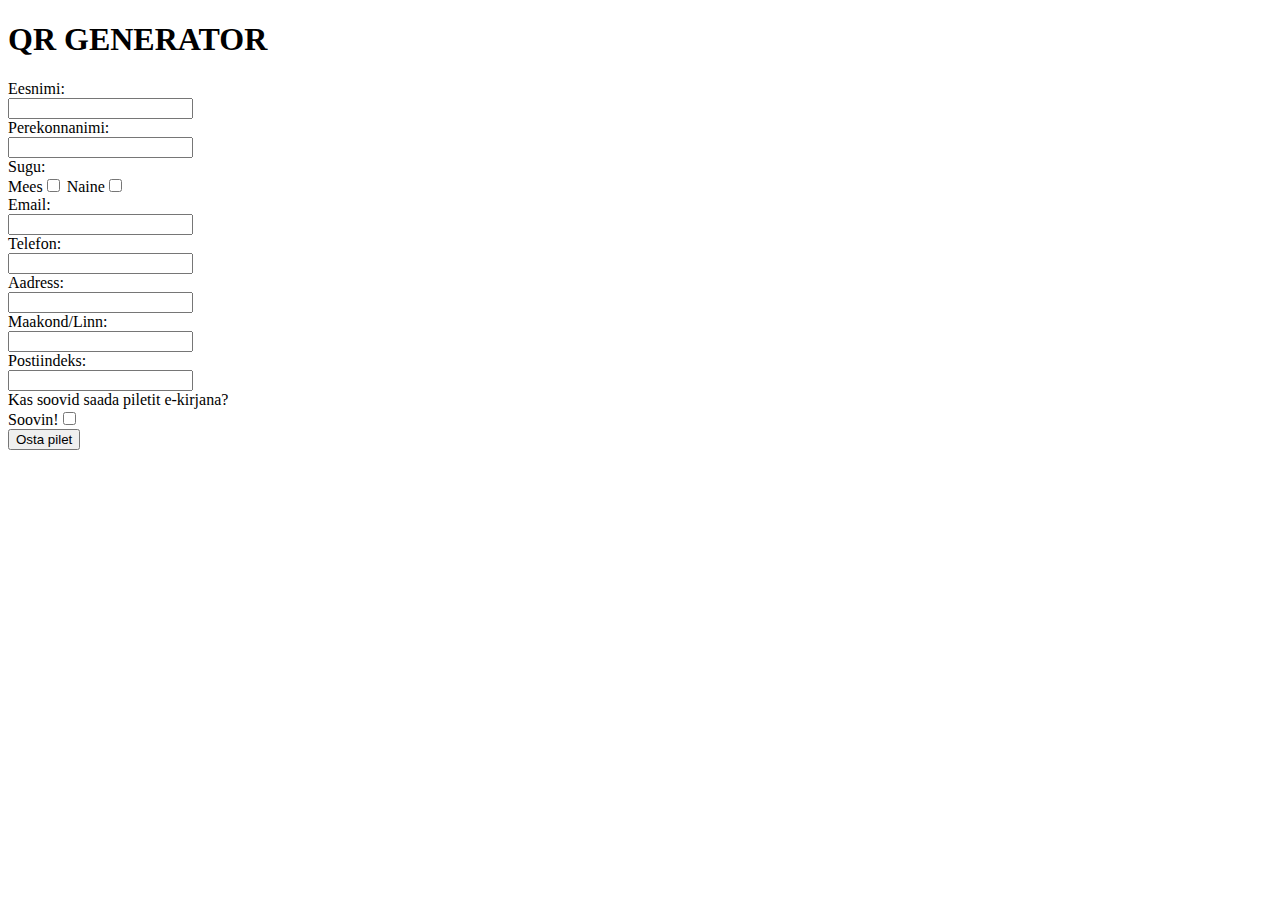
==== index.html @ 841d380b "Lisan index.html baasi" ====
<!DOCTYPE html>
<html lang="en">

<head>
    <meta charset="UTF-8">
    <meta name="viewport" content="width=device-width, initial-scale=1.0">
    <title>[Piletimüüja nimi]</title>
</head>

<body>
    <h1>QR GENERATOR</h1>
    <div class="container">
        <form action="#">

            <label for="eesnimi">Eesnimi:</label><br>
            <input type="text" id="eesnimi" name="eesnimi"><br>

            <label for="perekonnanimi">Perekonnanimi:</label><br>
            <input type="text" id="perenimi" name="perenimi"><br>

            <label for="sugu">Sugu:</label><br>

            <span>Mees</span><input type="checkbox" id="mees" name="mees"> 
            <span>Naine</span><input type="checkbox" id="naine" name="naine"><br>
        

            <label for="email">Email:</label><br>
            <input type="email" id="email" name="email"><br>

            <label for="telefon">Telefon:</label><br>
            <input type="text" id="telefon" name="telefon"><br>

            <label for="aadress">Aadress:</label><br>
            <input type="text" id="aadress" name="aadress"><br>

            <label for="Maakond">Maakond/Linn:</label><br>
            <input type="text" id="maakond" name="maakond"><br>
            

            <label for="indeks">Postiindeks:</label><br>
            <input type="text" id="indeks" name="indeks"><br>

            <label for="kasEmail">Kas soovid saada piletit e-kirjana?</label><br>
            <span>Soovin!</span><input type="checkbox" id="yes-email" name="yes-email"><br>

            <input type="submit" value="Osta pilet" id="submit-button"><br>
        </form>
    </div>
</body>

</html>
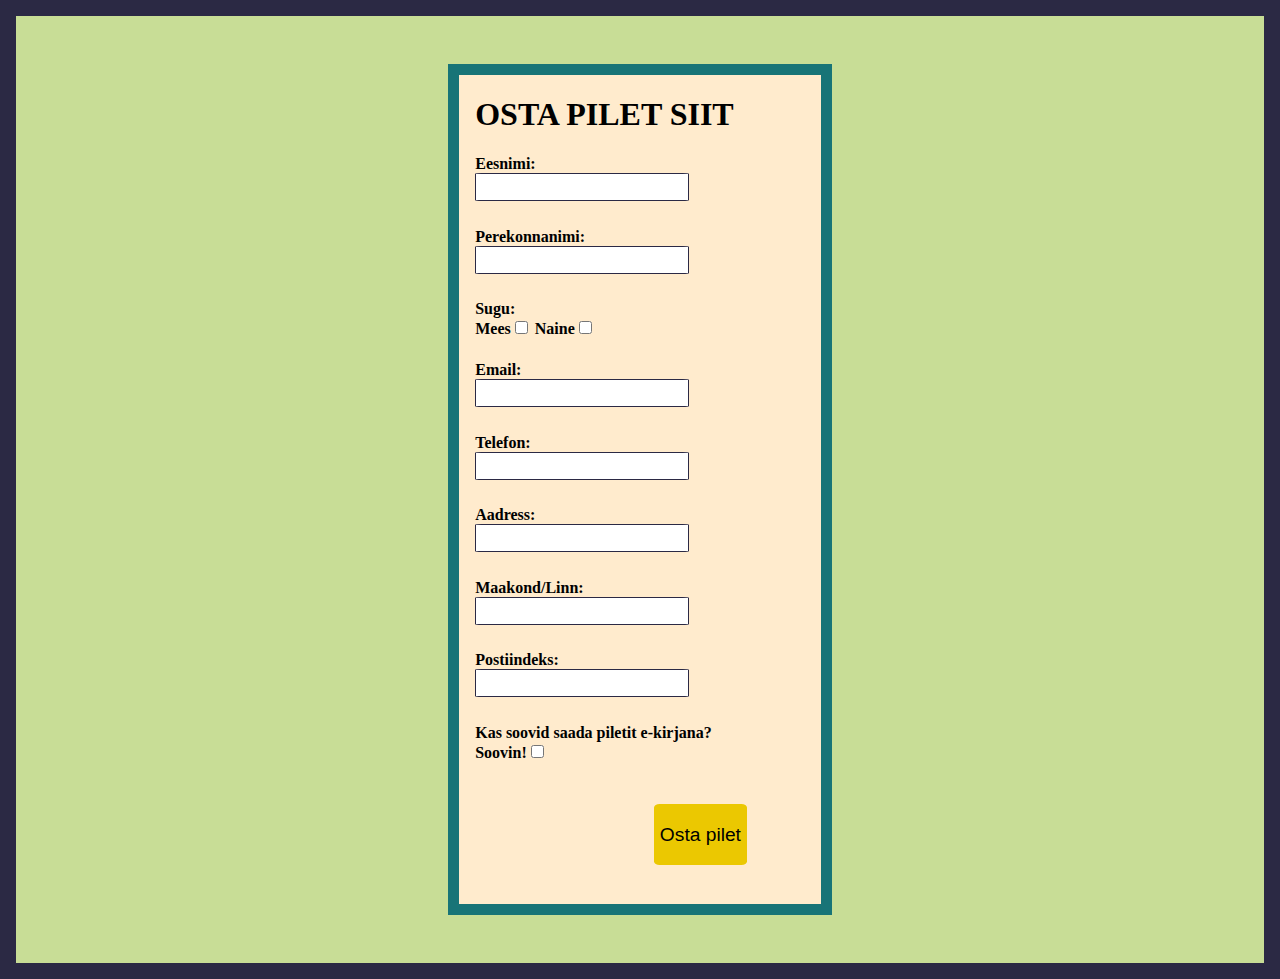
==== commit d18ace6f: "index.html täiendatud + css kaust" ====
--- a/index.html
+++ b/index.html
@@ -5,18 +5,21 @@
     <meta charset="UTF-8">
     <meta name="viewport" content="width=device-width, initial-scale=1.0">
     <title>[Piletimüüja nimi]</title>
+    <link rel="stylesheet" href="css\index.css">
 </head>
 
 <body>
-    <h1>QR GENERATOR</h1>
+    
     <div class="container">
+        
         <form action="#">
+            <h1>OSTA PILET SIIT</h1>
 
             <label for="eesnimi">Eesnimi:</label><br>
-            <input type="text" id="eesnimi" name="eesnimi"><br>
+            <input type="text" id="eesnimi" name="eesnimi" class="textfield"><br>
 
             <label for="perekonnanimi">Perekonnanimi:</label><br>
-            <input type="text" id="perenimi" name="perenimi"><br>
+            <input type="text" id="perenimi" name="perenimi"class="textfield"><br>
 
             <label for="sugu">Sugu:</label><br>
 
@@ -25,25 +28,25 @@
         
 
             <label for="email">Email:</label><br>
-            <input type="email" id="email" name="email"><br>
+            <input type="email" id="email" name="email"class="textfield"><br>
 
             <label for="telefon">Telefon:</label><br>
-            <input type="text" id="telefon" name="telefon"><br>
+            <input type="text" id="telefon" name="telefon"class="textfield"><br>
 
             <label for="aadress">Aadress:</label><br>
-            <input type="text" id="aadress" name="aadress"><br>
+            <input type="text" id="aadress" name="aadress"class="textfield"><br>
 
             <label for="Maakond">Maakond/Linn:</label><br>
-            <input type="text" id="maakond" name="maakond"><br>
+            <input type="text" id="maakond" name="maakond"class="textfield"><br>
             
 
             <label for="indeks">Postiindeks:</label><br>
-            <input type="text" id="indeks" name="indeks"><br>
+            <input type="text" id="indeks" name="indeks"class="textfield"><br>
 
             <label for="kasEmail">Kas soovid saada piletit e-kirjana?</label><br>
             <span>Soovin!</span><input type="checkbox" id="yes-email" name="yes-email"><br>
 
-            <input type="submit" value="Osta pilet" id="submit-button"><br>
+            <input type="submit" value="Osta pilet" id="submit-button" class="button"><br>
         </form>
     </div>
 </body>
